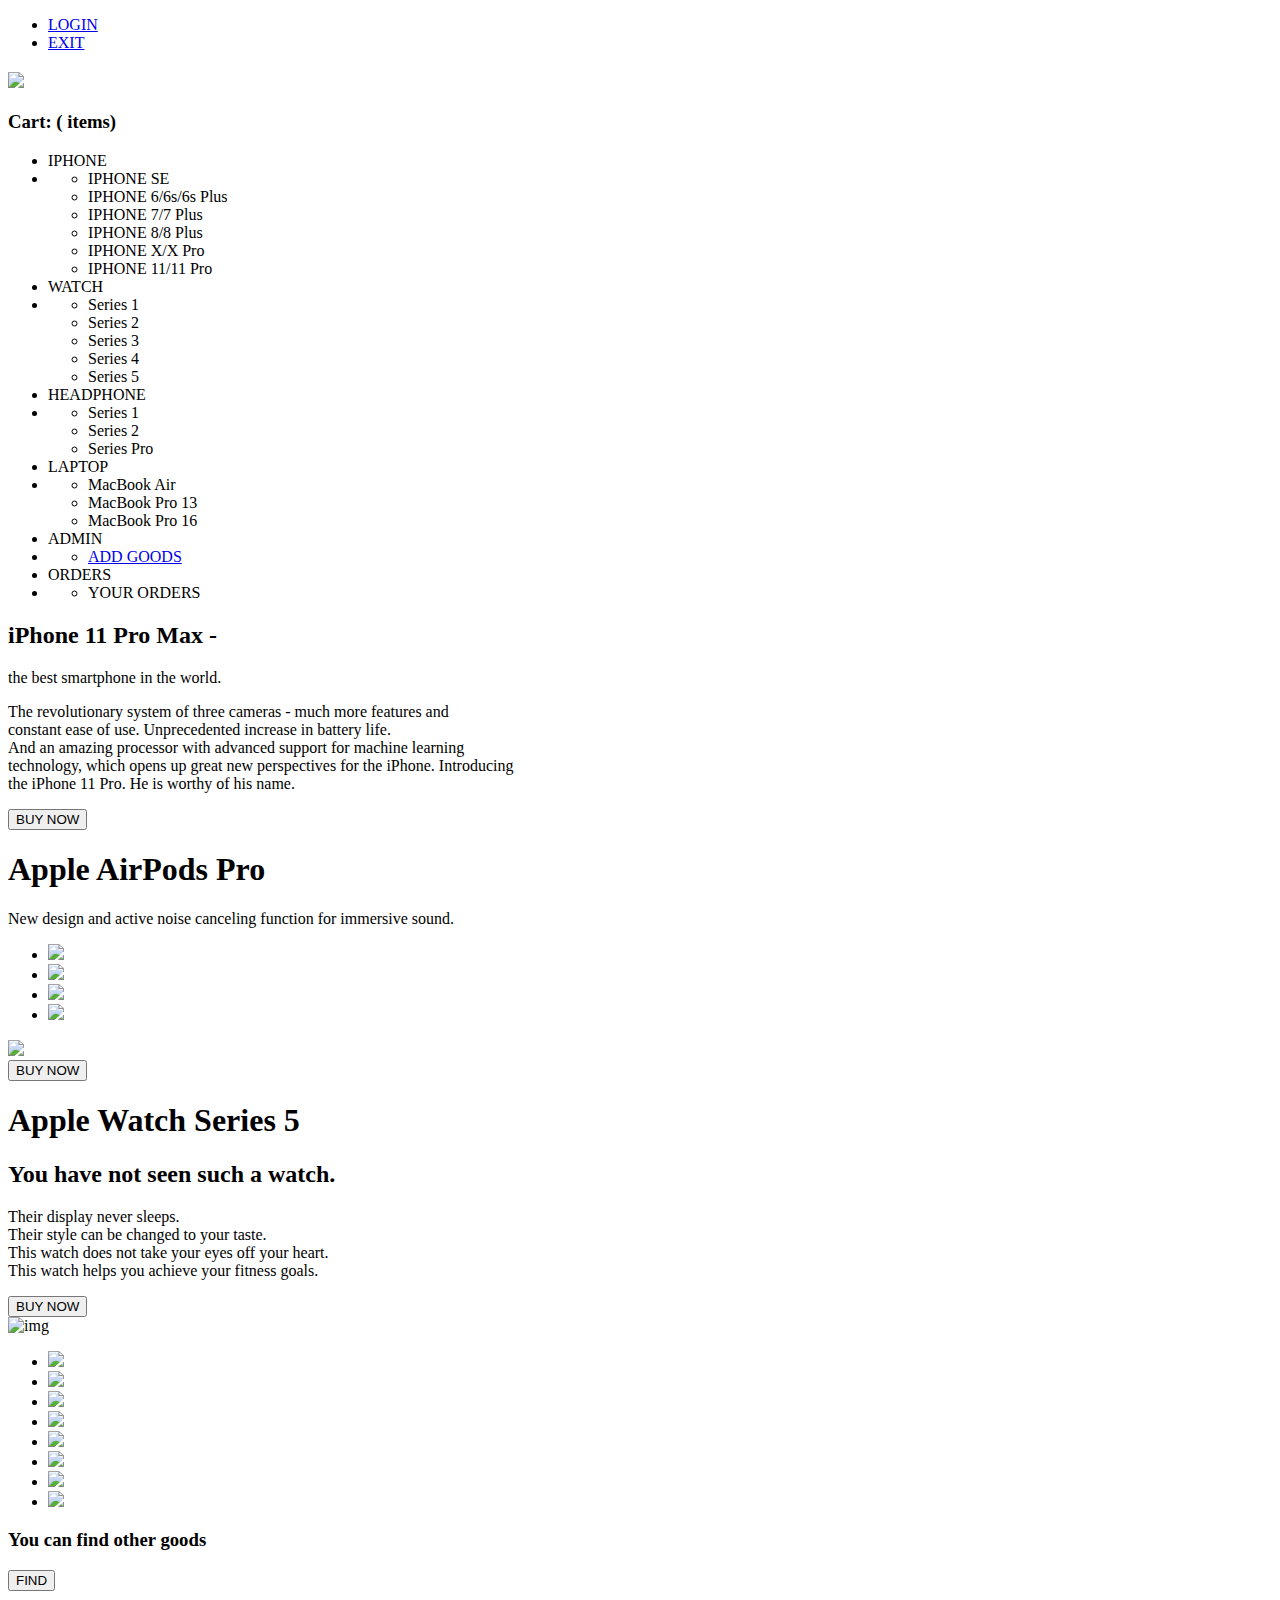
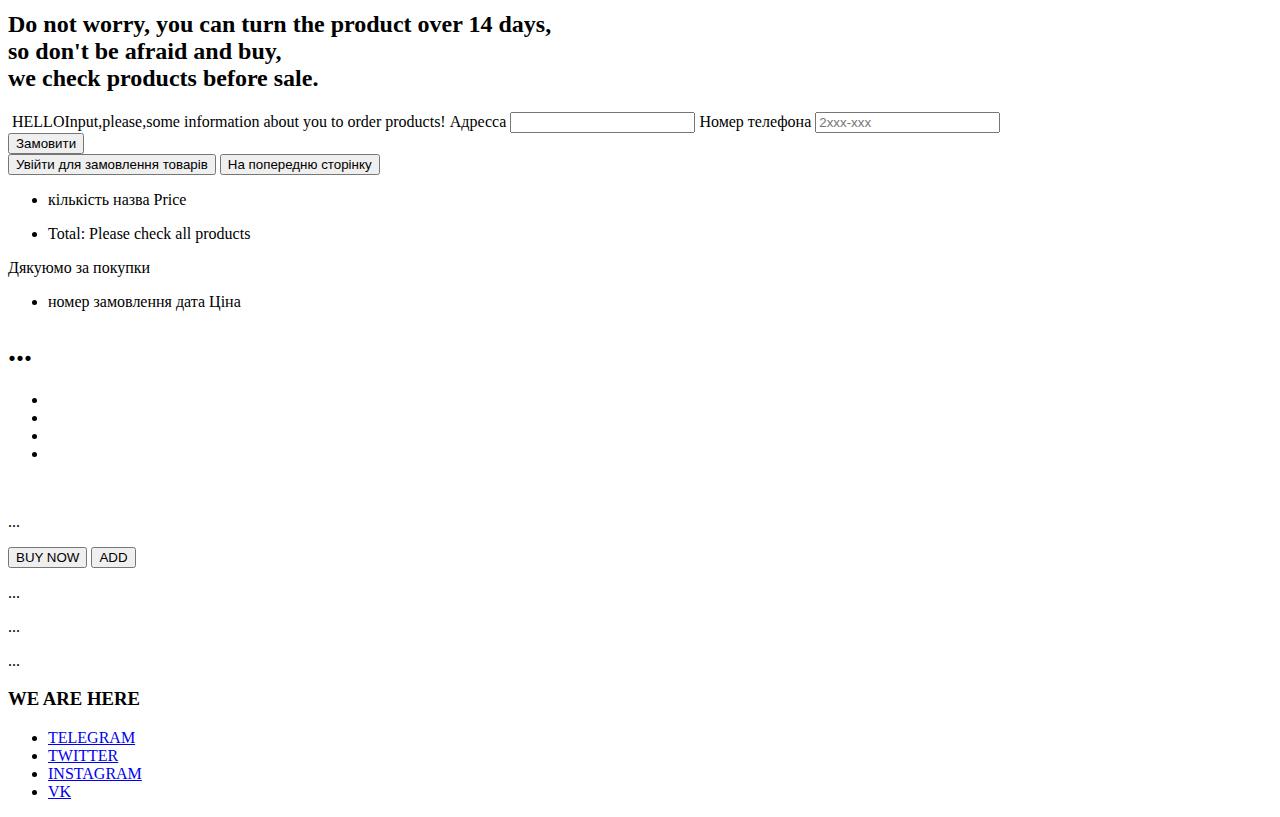
==== src/main/resources/templates/index.html @ 641ca6ed "Initial commit" ====
<!DOCTYPE html>
<html xmlns:sec="http://www.w3.org/1999/xhtml" xmlns:th="http://www.w3.org/1999/xhtml" xmlns:if>
<head>
    <meta charset="utf-8">
    <title></title>
    <link rel="stylesheet" href="css/bootstrap.min.css">
    <link rel="stylesheet" href="css/main.css">
    <link rel="stylesheet" href=" ">

    <link href='https://fonts.googleapis.com/css?family=Open+Sans:400,300,700' rel='stylesheet' type='text/css'>
    <script src='http://cdnjs.cloudflare.com/ajax/libs/jquery/2.1.3/jquery.min.js'></script>


</head>
<body>

    <section class="header" >
        <div class="container">
            <div class="main-header">
                <div class="carting">
                    <ul>
                        <li  sec:authorize="isAnonymous()"><a href="/login"> LOGIN</a></li>
                        <li   sec:authorize="isAuthenticated()"  ><a href="/logout"> EXIT</a></li>
                    </ul>
                </div>
                <div class="logo">
                    <h3>
                        <img src="img/11.png" class="home" style="max-width: 10em;">
                    </h3>
                </div>
                <div class="box_1" >
                    <h3>
                        Cart: <span class="simpleCart_total"></span> (<span id=countOfGoods  >  </span> items)<img src="img/cart.png" alt=""/></h3>

                </div>

            </div>





            <ul id="list" name="top">


                <li>IPHONE</li>
                <li>
                    <ul class="push">
                        <li  id="PHONE" class="phone" value="SE">IPHONE SE</li>
                        <li id="PHONE" class="phone" value="6">IPHONE 6/6s/6s Plus</li>
                        <li id="PHONE" class="phone" value="7">IPHONE 7/7 Plus</li>
                        <li id="PHONE" class="phone" value="8">IPHONE 8/8 Plus</li>
                        <li id="PHONE" class="phone" value="X">IPHONE X/X Pro</li>
                        <li id="PHONE" class="phone" value="11">IPHONE 11/11 Pro</li>
                    </ul>
                </li>

                <li>WATCH</li>

                <li>
                    <ul class="push">
                        <li id="WATCH" class="phone" value="Series 1" >Series 1</li>
                        <li id="WATCH" class="phone" value="Series 2" >Series 2</li>
                        <li id="WATCH" class="phone" value="Series 3" >Series 3</li>
                        <li id="WATCH" class="phone" value="Series 4" >Series 4</li>
                        <li id="WATCH" class="phone" value="Series 5" >Series 5</li>
                    </ul>
                </li>
                <li>HEADPHONE</li>
                <li>
                    <ul class="push">
                        <li id="HEADPHONE" class="phone" value="Series 1">Series 1</li>
                        <li id="HEADPHONE" class="phone"  value="Series 2" >Series 2</li>
                        <li id="HEADPHONE" class="phone" value="Pro">Series Pro</li>

                    </ul>
                </li>
                <li>LAPTOP</li>

                <li>
                    <ul class="push">
                        <li id="LAPTOP" class="phone" value="Air">MacBook Air</li>
                        <li id="LAPTOP" class="phone" value="Pro 13">MacBook Pro 13</li>
                        <li id="LAPTOP" class="phone" value="Pro 16">MacBook Pro 16</li>
                    </ul>
                </li>
                <li sec:authorize="hasRole('ROLE_ADMIN')">ADMIN</li>
                <li sec:authorize="hasRole('ROLE_ADMIN')">
                    <ul class="push">
                        <li  > <a href="/add_goods">ADD GOODS </a></li>
                    </ul>
                </li>

                <li sec:authorize="isAuthenticated()">ORDERS</li>
                <li sec:authorize="isAuthenticated()">
                    <ul class="push">
                        <li class="or">YOUR ORDERS</li>
                    </ul>
                </li>


            </ul>

        </div>
    </section>


<div id="one">
    <section id="slider">
        <div class="container">
            <div class="row">
                <div class="col-md-12">
                    <div class="block">
                        <div class="slider-text-area">
                            <div class="slider-text">
                                <h2>iPhone 11 Pro Max -</h2>
                                <p class="sub-slider-text">the best smartphone in the world. <br></p>
                                <p class="slider-p">The revolutionary system of three cameras - much more features and <br> constant ease of use. Unprecedented increase in battery life. <br>And an amazing processor with advanced support for machine learning <br> technology, which  opens up great new perspectives for the iPhone. Introducing  <br>the iPhone 11 Pro. He is worthy of his name.</p>
                                <button type="button"  id="PHONE" class="btn edit-button-1 phone" value="11 Pro Max">BUY NOW</button>
                            </div>
                        </div>
                    </div>
                </div>
            </div>
        </div>
    </section>



    <section id="service">
        <div class="container">
            <div class="row">
                <div class="col-md-12">
                    <div class="block-top">
                        <div class="service-header">
                            <h1>Apple AirPods Pro</h1>
                            <p>New design and active noise canceling function for immersive sound.</p>
                        </div>
                    </div>
                </div>
            </div>
            <div class="row">
                <div class="col-md-12">
                    <div class="block-bottom">
                        <div class="service-tab">

                            <ul class="badhon-tab" role="tablist">
                                <li class="active"><a  aria-controls="" role="" data-toggle="">
                                    <i class="fa fa-heart-o"></i>
                                    <img class="first" src="img/Pro.png" >

                                </a></li>
                                <li><a  aria-controls="profile" role="tab" data-toggle="tab">
                                    <i class="fa fa-briefcase"></i>
                                    <img src="img/pro1.png" >
                                </a></li>
                                <li><a  aria-controls="messages" role="tab" data-toggle="tab">
                                    <i class="fa fa-leaf"></i>
                                    <img src="img/pro2.png" >


                                </a></li>
                                <li><a  aria-controls="settings" role="tab" data-toggle="tab">
                                    <i class="fa fa-briefcase"></i>

                                    <img src="img/pro3.png"  >
                                </a></li>

                            </ul>
                            <div class="tab-content edit-tab-content">
                                <div class="tab-pane active edit-tab" id="home">
                                    <div class="teb-icon-edit">
                                        <i class="fa fa-heart-o"></i>
                                    </div>
                                    <img src="img/Pro.png" class="img" >
                                </div>

                            </div>
                            <button value="Pro"  id="AIRPODS" type="button" class="btn btn-default edit-button-2 phone" >BUY NOW</button>

                        </div>
                    </div>
                </div>
            </div>
        </div>
    </section>


    <section id="contant-1">
        <div class="container">
            <div class="row">
                <div class="col-md-6">
                    <div class="block-left">
                        <div class="contant-1-text-area">
                            <div class="contant-1-head">
                                <h1>Apple Watch Series 5</h1>
                            </div>
                            <div class="contant-1-text">
                                <h2>You have not seen such a watch.</h2>
                                <p>Their display never sleeps. <br /> Their style can be changed to your taste. <br /> This watch does not take your eyes off your heart.<br /> This watch helps you achieve your fitness goals. </p>
                                <button type="button" value="Series 5" id="WATCH" class="btn btn-default edit-button-2 phone" >BUY NOW</button>
                            </div>
                        </div>
                    </div>
                </div>
                <div class="col-md-6">
                    <div class="block-right">
                        <div class="block-right-img">
                            <img src="img/mobile-phon-1.png" alt="img">
                        </div>
                    </div>
                </div>
            </div>
        </div>
    </section>




    <section>
        <ul id="slides">
            <li class="slide showing">
                <img src="img/1.jpg" class="slide-img">
            </li>
            <li class="slide ">
                <img src="img/2.jpg" class="slide-img">
            </li>
            <li class="slide">
                <img src="img/3.jpg" class="slide-img">
            </li>
            <li class="slide">
                <img src="img/4.jpg" class="slide-img">
            </li>
            <li class="slide">
                <img src="img/5.png" class="slide-img">
            </li>
            <li class="slide">
                <img src="img/6.jpg" class="slide-img">
            </li>
            <li class="slide">
                <img src="img/7.jpg" class="slide-img">
            </li>
            <li class="slide">
                <img src="img/8.jpg" class="slide-img">
            </li>

        </ul>

    </section>




    <section id="submit-area">
        <div class="container">
            <div class="row">
                <div class="col-md-12">
                    <div class="block">
                        <div class="submit-contant">
                            <div class="submit-header">
                                <i class="fa fa-envelope-o"></i>
                                <h3>You can find other goods</h3>
                            </div>
                            <div class="submit-area">
                                <div class="submit-bottom">


                                    <a href="#top"> <button id="goods" type="submit" value="Find">FIND</button></a>

                                </div>
                            </div>
                        </div>
                    </div>
                </div>
            </div>
        </div>
    </section>
</div>

    <section id="order" class="koronovirys">

        <div class="wor">
            <h2>
                Do not worry, you can turn the product over 14 days,<br>
                so don't be afraid and buy,<br>
                we check products before sale.
            </h2>

        </div>


        <div  class="container text-center">

            <div class="col-md-5 col-sm-12 shop">

                <img class="bigcart" src="img/sprite.png" alt="" >
                <span sec:authorize="isAuthenticated()" class="form2"   method="post" name="form2" >
<!--<div sec:authorize="isAuthenticated()">-->

                    HELLO<span id="user_name"></span>Input,please,some information about you to order products!

                    <label for="Adress" >Адресса</label>
                    <input class="" type="text" id="Adress" name="Adress" placeholder="" required>
                    <label for="Number">Номер телефона</label>
                    <input class="" type="tel"
                           pattern="2[0-9]{3}-[0-9]{3}" id="Number" name="Number" placeholder="2xxx-xxx"   required>
                    <input class="" type="text"
                            id="God" name="God"  value="someName"  hidden>
                    <input class="" type="text"
                           id="Godname" name="Godname"  value="" hidden>
                    <input class="" type="text"
                           id="Mode" name="Mode"  value="" hidden>
                    <input class="" type="text"
                           id="Memory" name="Memory"  value="" hidden>
                    <div class="">
                        <button   class="btn Zam" >Замовити</button>

                    </div>

            <!--</div>-->
                </span>
                <a href="/sign_in"><button class="btn goToReg" sec:authorize="isAnonymous()" >Увійти для замовлення товарів</button></a>
                <button class="btn go" >На попередню сторінку </button>
            </div>

            <div class="col-md-7 col-sm-12 text-left">
                <ul>
                    <li class="row list-inline columnCaptions">
                        <span>кількість</span>
                        <span>назва</span>
                        <span>Price</span>
                    </li>

                </ul>
                <ul class="goods" id="basketGoods">


                </ul>
                <ul>
          <li class="row totals">
                        <span class="itemName">Total:</span>
                        <span class="totalPrice"></span>
                        <span class="order">Please check all products</span>
                    </li>
                </ul>
            </div>
        </div>

    </section>





    <section class="orde">


        <div  class="container text-center">

            <div class="col-md-5 col-sm-12 shop">

                Дякуюмо за покупки
            </div>

            <div class="col-md-7 col-sm-12 text-left">
                <ul class="goo" id="basketGoods">
                    <li class="row list-inline columnCaptions">
                        <span>номер замовлення</span>
                        <span>дата</span>
                        <span>Ціна</span>
                    </li>






                </ul>






            </div>
        </div>

    </section>




    <div id="two">

        <section id="service">
            <div class="container">
                <div class="row">
                    <div class="col-md-12">
                        <div class="block-top">
                            <div class="service-header">
                                <h1 id="name-model">...</h1>

                            </div>
                        </div>
                    </div>
                </div>
                <div class="row">
                    <div class="col-md-12">
                        <div class="block-bottom">
                            <div class="service-tab">

                                <ul class="badhon-tab" role="tablist">
                                    <li class="active"><a  aria-controls="" role="" data-toggle="">
                                        <i class="fa fa-heart-o"></i>
                                        <img src="" style="height: 50px;" id="goods_img">

                                    </a></li>
                                    <li><a  aria-controls="profile" role="tab" data-toggle="tab">
                                        <i class="fa fa-briefcase"></i>
                                        <img src="" style="height: 50px;" id="goods_img">
                                    </a></li>
                                    <li><a  aria-controls="messages" role="tab" data-toggle="tab">
                                        <i class="fa fa-leaf"></i>
                                        <img src="" style="height: 50px;" id="goods_img">


                                    </a></li>
                                    <li><a  aria-controls="settings" role="tab" data-toggle="tab">
                                        <i class="fa fa-briefcase"></i>

                                        <img src=""  style="height: 50px;" id="goods_img">
                                    </a></li>




                                </ul>


                                <div class="tab-content edit-tab-content">
                                    <div class="tab-pane active edit-tab" id="home">
                                        <div class="img_act">
                                            <img src=" lox" class="img bgc-img" id="photo"   alt="">
                                            <p id="price">...</p>
                                            <div class="lox">
                                                <button type="button"  id="32" class="btn btn-default edit-button-2"><span>BUY NOW</span> </button>

                                                <button type="button" id="add" class="btn btn-default edit-button-2"><span>ADD</span> </button>
                                            </div>
                                        </div>
                                        <div class="info">


                                            <p id="model" >...</p>
                                            <p id="shortDescription" >...</p>
                                            <p id="fullDescription">...</p>
                                        </div>








                                    </div>
                                </div>
                                <div class="models">

                                </div>
                                <div class="memory">

                                </div>


                            </div>
                        </div>
                    </div>
                </div>
            </div>
        </section>


    </div>


    <section id="footer">
        <div class="container">
            <div class="row">
                <div class="col-md-12">
                    <div class="block">
                        <div class="footer-contant">
                            <h3>WE ARE HERE</h3>
                            <div class="social-icon">
                                <a href="#"><i class="fa fa-facebook"></i></a>
                                <a href="#"><i class="fa fa-tumblr"></i></a>
                                <a href="#"><i class="fa fa-google"></i></a>

                            </div>
                            <div class="support-link">
                                <ul>
                                    <li><a href="#">TELEGRAM</a></li>
                                    <li><a href="#">TWITTER</a></li>
                                    <li><a href="#">INSTAGRAM</a></li>
                                    <li><a href="#">VK</a></li>

                                </ul>
                            </div>
                        </div>
                    </div>
                </div>
            </div>
        </div>
    </section>




<script src="js/main_page.js"></script>















<script type="text/javascript" src="./js/index.js"></script>

</body>



</html>
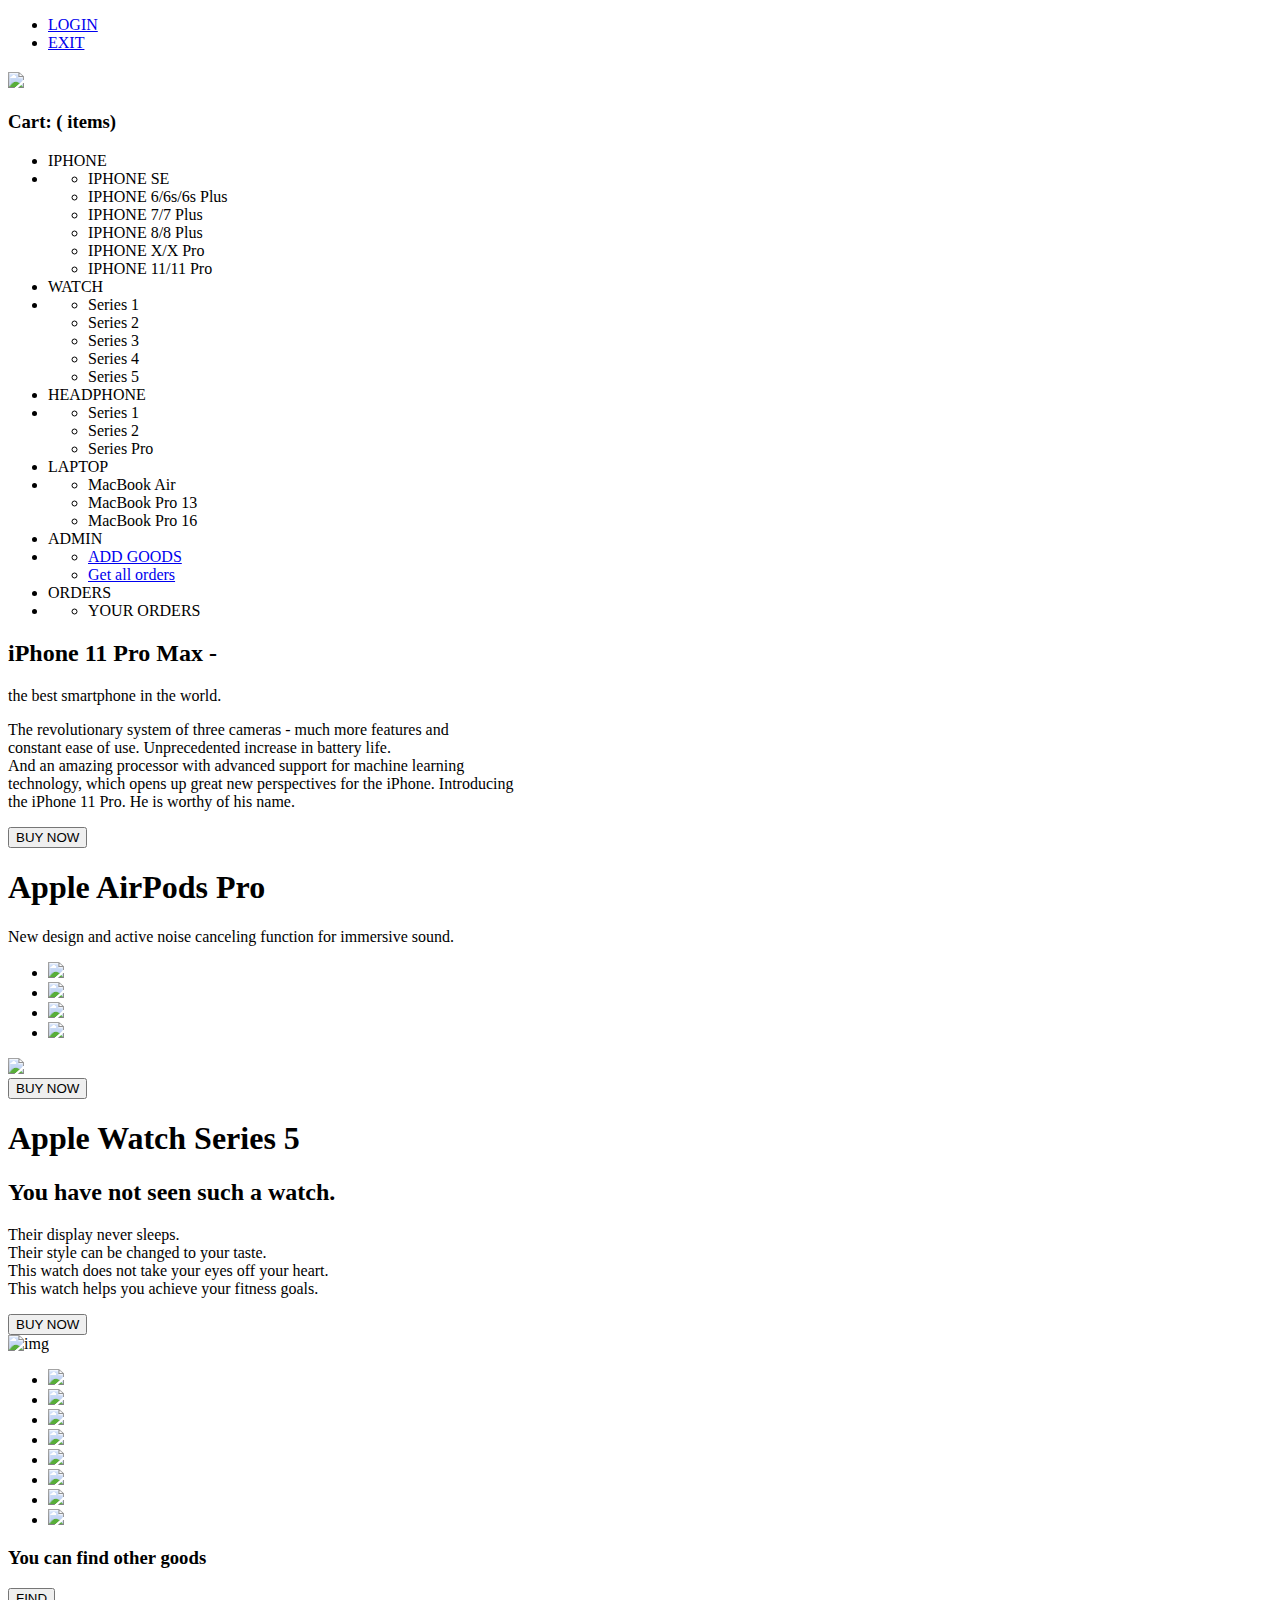
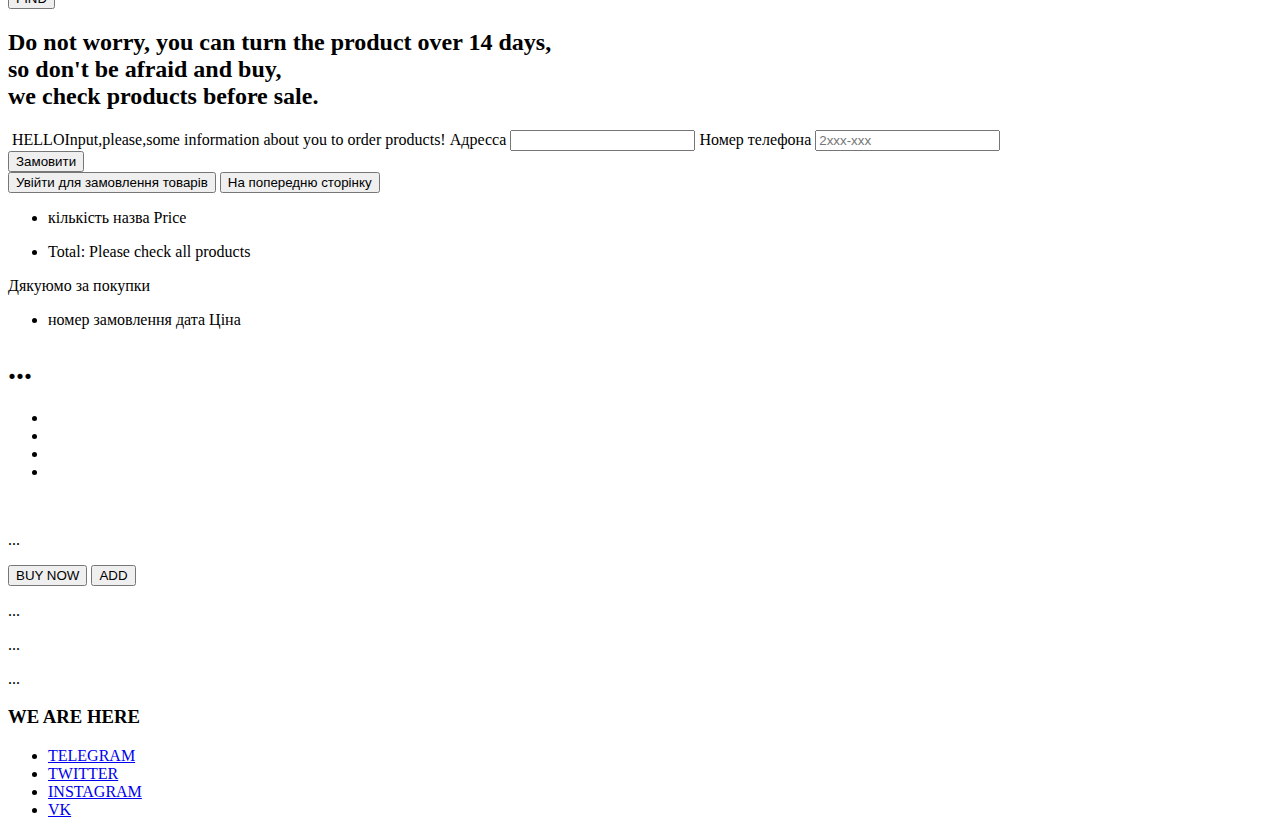
==== commit 6c2a1c6d: "added function which send details about orders to email" ====
--- a/src/main/resources/templates/index.html
+++ b/src/main/resources/templates/index.html
@@ -1,5 +1,5 @@
 <!DOCTYPE html>
-<html xmlns:sec="http://www.w3.org/1999/xhtml" xmlns:th="http://www.w3.org/1999/xhtml" xmlns:if>
+<html xmlns:sec="https://www.w3.org/1999/xhtml" xmlns:th="https://www.w3.org/1999/xhtml" xmlns:if>
 <head>
     <meta charset="utf-8">
     <title></title>
@@ -8,7 +8,7 @@
     <link rel="stylesheet" href=" ">
 
     <link href='https://fonts.googleapis.com/css?family=Open+Sans:400,300,700' rel='stylesheet' type='text/css'>
-    <script src='http://cdnjs.cloudflare.com/ajax/libs/jquery/2.1.3/jquery.min.js'></script>
+    <script src='https://cdnjs.cloudflare.com/ajax/libs/jquery/2.1.3/jquery.min.js'></script>
 
 
 </head>
@@ -88,6 +88,7 @@
                 <li sec:authorize="hasRole('ROLE_ADMIN')">
                     <ul class="push">
                         <li  > <a href="/add_goods">ADD GOODS </a></li>
+                        <li class="allOrders"><a href="https://mail.google.com/mail/u/1/#inbox">Get all orders</a></li>
                     </ul>
                 </li>
 
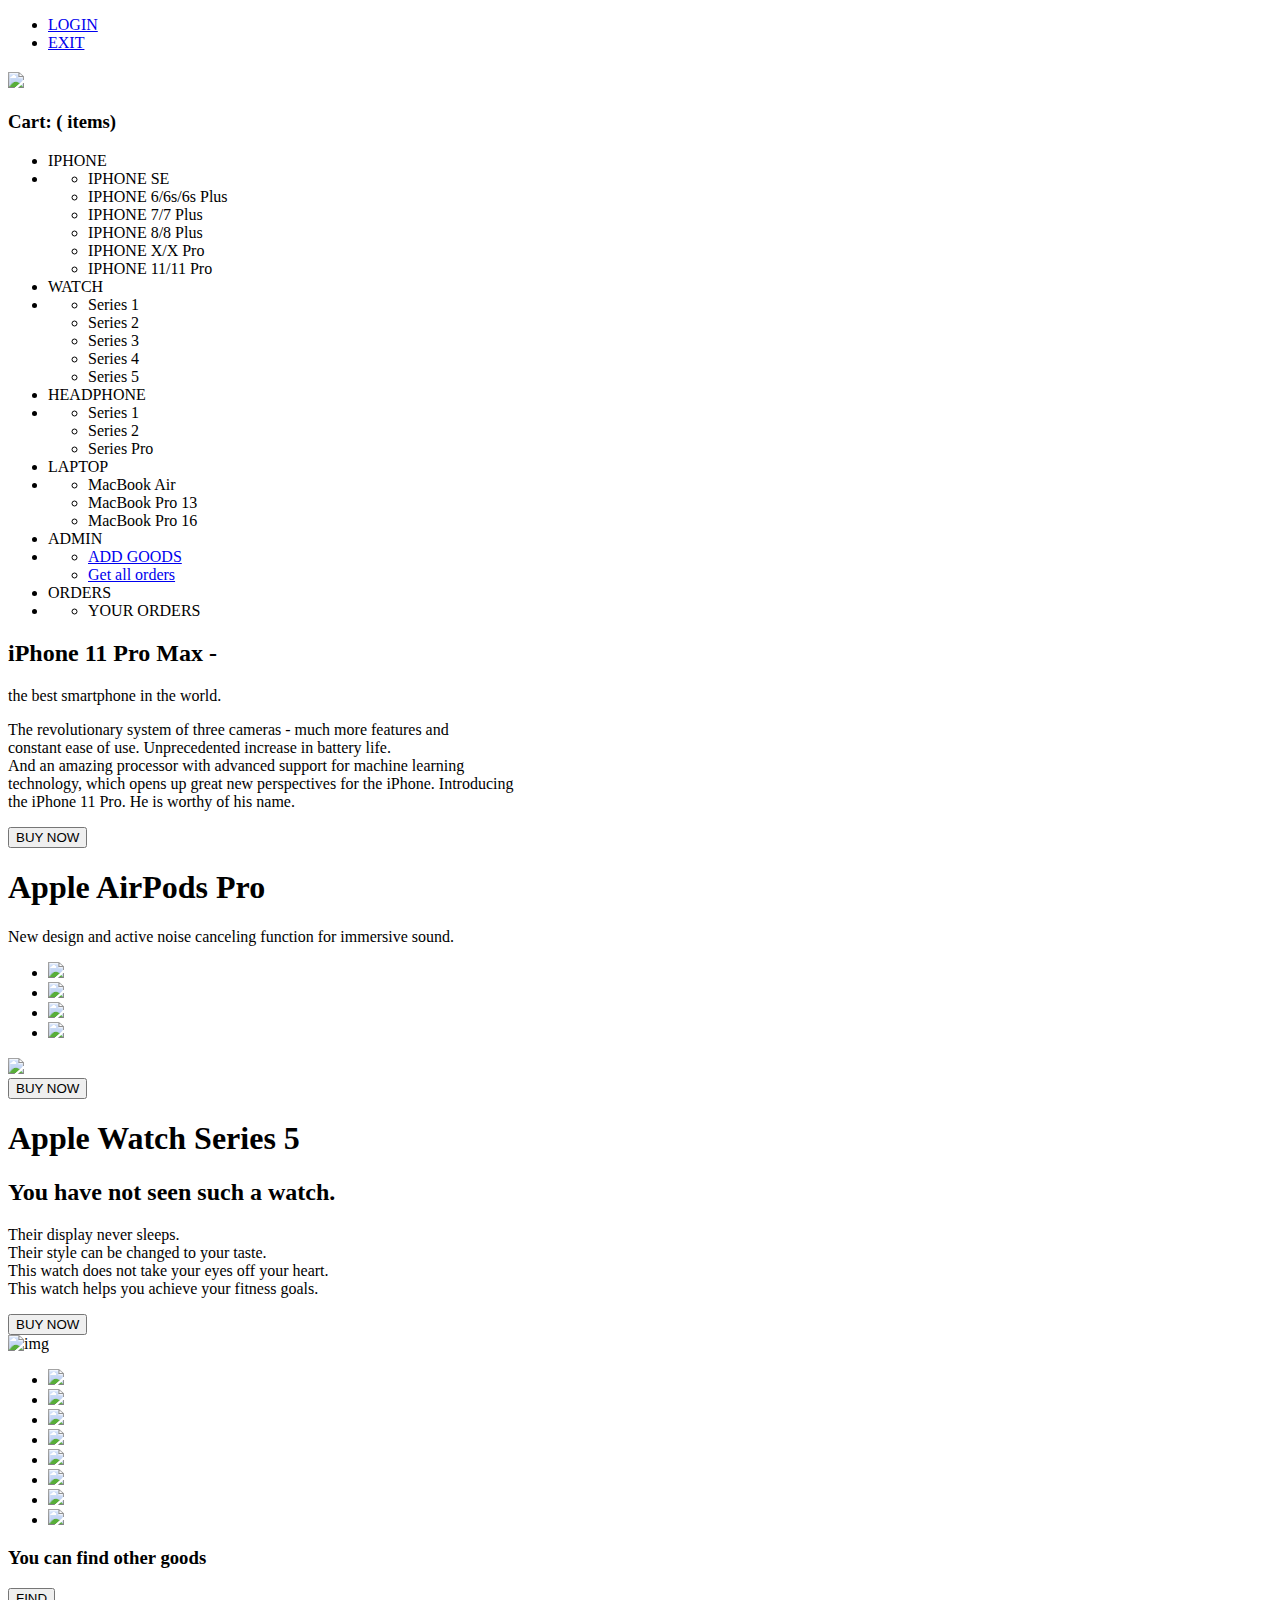
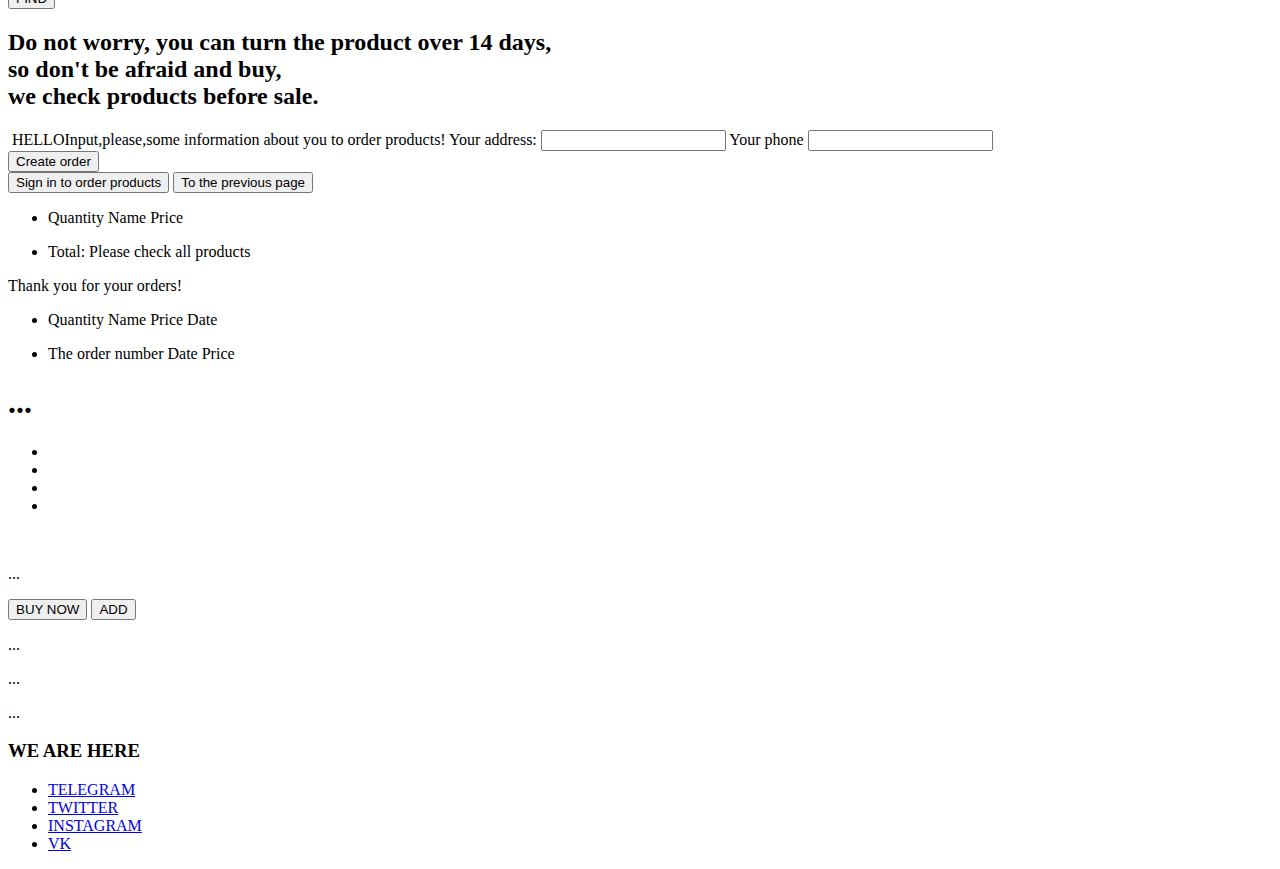
==== commit a8ff728c: "last commit" ====
--- a/src/main/resources/templates/index.html
+++ b/src/main/resources/templates/index.html
@@ -300,11 +300,11 @@
 
                     HELLO<span id="user_name"></span>Input,please,some information about you to order products!
 
-                    <label for="Adress" >Адресса</label>
+                    <label for="Adress" >Your address:</label>
                     <input class="" type="text" id="Adress" name="Adress" placeholder="" required>
-                    <label for="Number">Номер телефона</label>
+                    <label for="Number">Your phone</label>
                     <input class="" type="tel"
-                           pattern="2[0-9]{3}-[0-9]{3}" id="Number" name="Number" placeholder="2xxx-xxx"   required>
+                           pattern="" id="Number" name="Number" placeholder=""   required>
                     <input class="" type="text"
                             id="God" name="God"  value="someName"  hidden>
                     <input class="" type="text"
@@ -314,21 +314,21 @@
                     <input class="" type="text"
                            id="Memory" name="Memory"  value="" hidden>
                     <div class="">
-                        <button   class="btn Zam" >Замовити</button>
+                        <button   class="btn Zam" >Create order</button>
 
                     </div>
 
             <!--</div>-->
                 </span>
-                <a href="/sign_in"><button class="btn goToReg" sec:authorize="isAnonymous()" >Увійти для замовлення товарів</button></a>
-                <button class="btn go" >На попередню сторінку </button>
+                <a href="/sign_in"><button class="btn goToReg" sec:authorize="isAnonymous()" >Sign in to order products</button></a>
+                <button class="btn go" >To the previous page</button>
             </div>
 
             <div class="col-md-7 col-sm-12 text-left">
                 <ul>
                     <li class="row list-inline columnCaptions">
-                        <span>кількість</span>
-                        <span>назва</span>
+                        <span>Quantity</span>
+                        <span>Name</span>
                         <span>Price</span>
                     </li>
 
@@ -360,15 +360,24 @@
 
             <div class="col-md-5 col-sm-12 shop">
 
-                Дякуюмо за покупки
+                Thank you for your orders!
             </div>
 
             <div class="col-md-7 col-sm-12 text-left">
+                <ul>
+                    <li class="row list-inline columnCaptions">
+                        <span class="cil">Quantity</span>
+                        <span>Name</span>
+                        <span>Price</span>
+                        <span>Date</span>
+                    </li>
+
+                </ul>
                 <ul class="goo" id="basketGoods">
                     <li class="row list-inline columnCaptions">
-                        <span>номер замовлення</span>
-                        <span>дата</span>
-                        <span>Ціна</span>
+                        <span>The order number</span>
+                        <span>Date</span>
+                        <span>Price</span>
                     </li>
 
 
@@ -502,7 +511,7 @@
                                 <ul>
                                     <li><a href="#">TELEGRAM</a></li>
                                     <li><a href="#">TWITTER</a></li>
-                                    <li><a href="#">INSTAGRAM</a></li>
+                                    <li><a href="https://www.instagram.com/andriy_banyas/?hl=ru">INSTAGRAM</a></li>
                                     <li><a href="#">VK</a></li>
 
                                 </ul>
